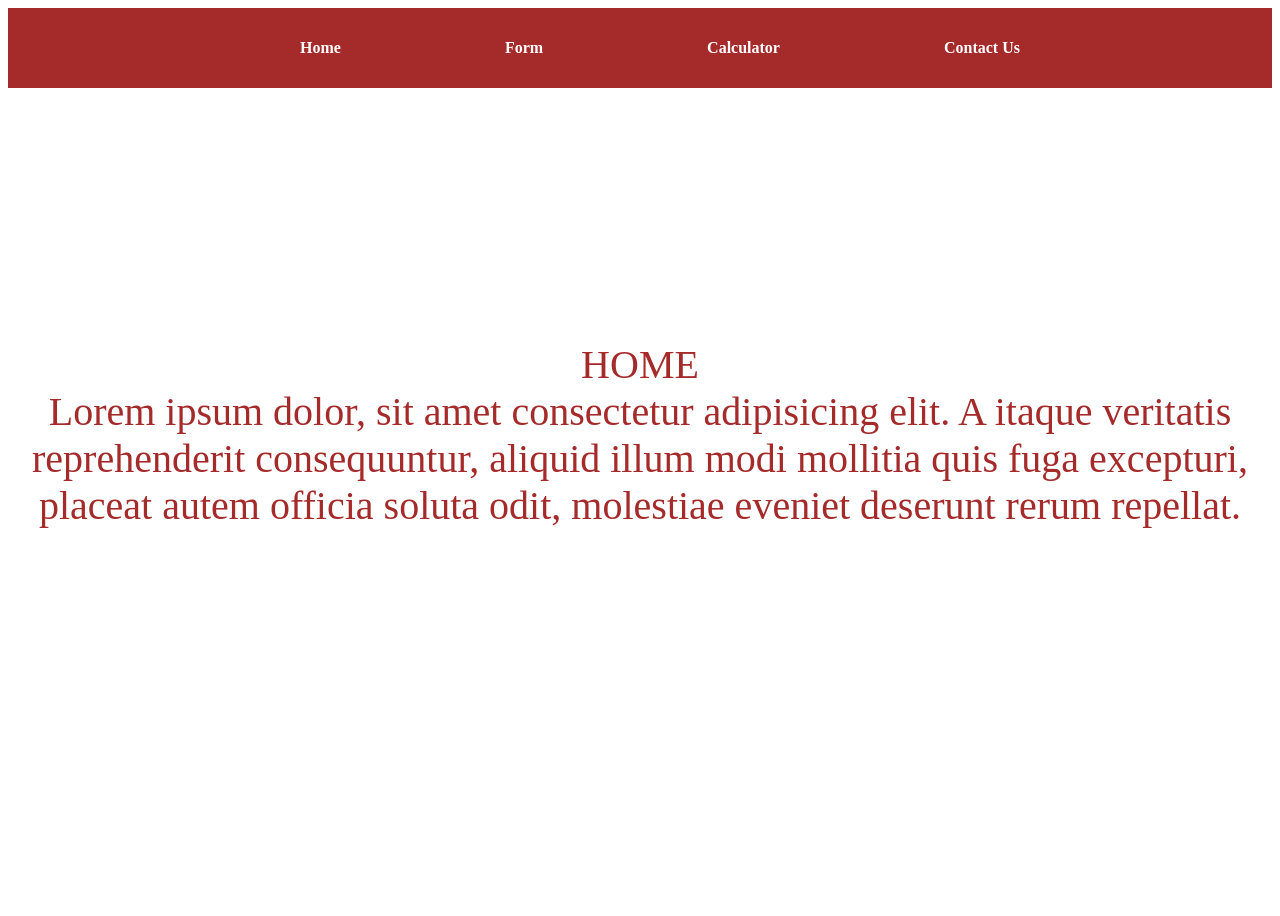
==== Project3.html/Home.html @ d4194876 "first push" ====
<!DOCTYPE html>
<html lang="en">  
<head>
    <meta charset="UTF-8">
    <meta name="viewport" content="width=device-width, initial-scale=1.0">
    <link rel="stylesheet" href="style.css">
    <link rel="preconnect" href="https://fonts.googleapis.com">
<link rel="preconnect" href="https://fonts.gstatic.com" crossorigin>
<link href="https://fonts.googleapis.com/css2?family=Bangers&family=Libre+Barcode+39+Text&family=Poppins:ital,wght@0,100;0,200;0,300;0,400;0,500;0,600;0,700;0,800;0,900;1,100;1,200;1,300;1,400;1,500;1,600;1,700;1,800;1,900&family=Sour+Gummy:ital,wght@0,100..900;1,100..900&display=swap" rel="stylesheet">
<link rel="stylesheet" href="HomeStyle.css">
    <title>Home</title>
</head>
<body>
    <div class="outerrrr">
        <div class="navbar">
            <ul>
                <li><a href="Home.html">Home</a></li>
                <li><a href="Form.html">Form</a></li>
                <li><a href="Calculator.html">Calculator</a></li>
                <li><a href="">Contact Us</a></li>
            </ul>
        </div>
        <div class="Textt">
            HOME <br> Lorem ipsum dolor, sit amet consectetur adipisicing elit. A itaque veritatis reprehenderit consequuntur, aliquid illum modi mollitia quis fuga excepturi, placeat autem officia soluta odit, molestiae eveniet deserunt rerum repellat.
        </div>
    </div>
</body>
</html>
---- Project3.html/HomeStyle.css ----
.body{
    margin: 0;
    padding: 0;
    background-color: #212121;
}

.outerrrr{
    height: 100vh;
    display: flex;
    flex-direction: column;
    /* justify-content: center; */
    text-align: center;
    /* align-items: center; */
}

.navbar{
    display: flex;
    justify-content: center;
    align-items: center;
    height: 80px;
    width: 100%;
    background-color: brown;
}

a{
    font-weight: 600;
    margin: 80px;
    color: white;
    text-decoration: none;
}

li{
    margin: 0px;
    padding: 0px;
    display:inline-block;
}

.Textt{
    color: brown;
    font-size: 40px;
    text-align: center;
    margin-top: 20%;
}
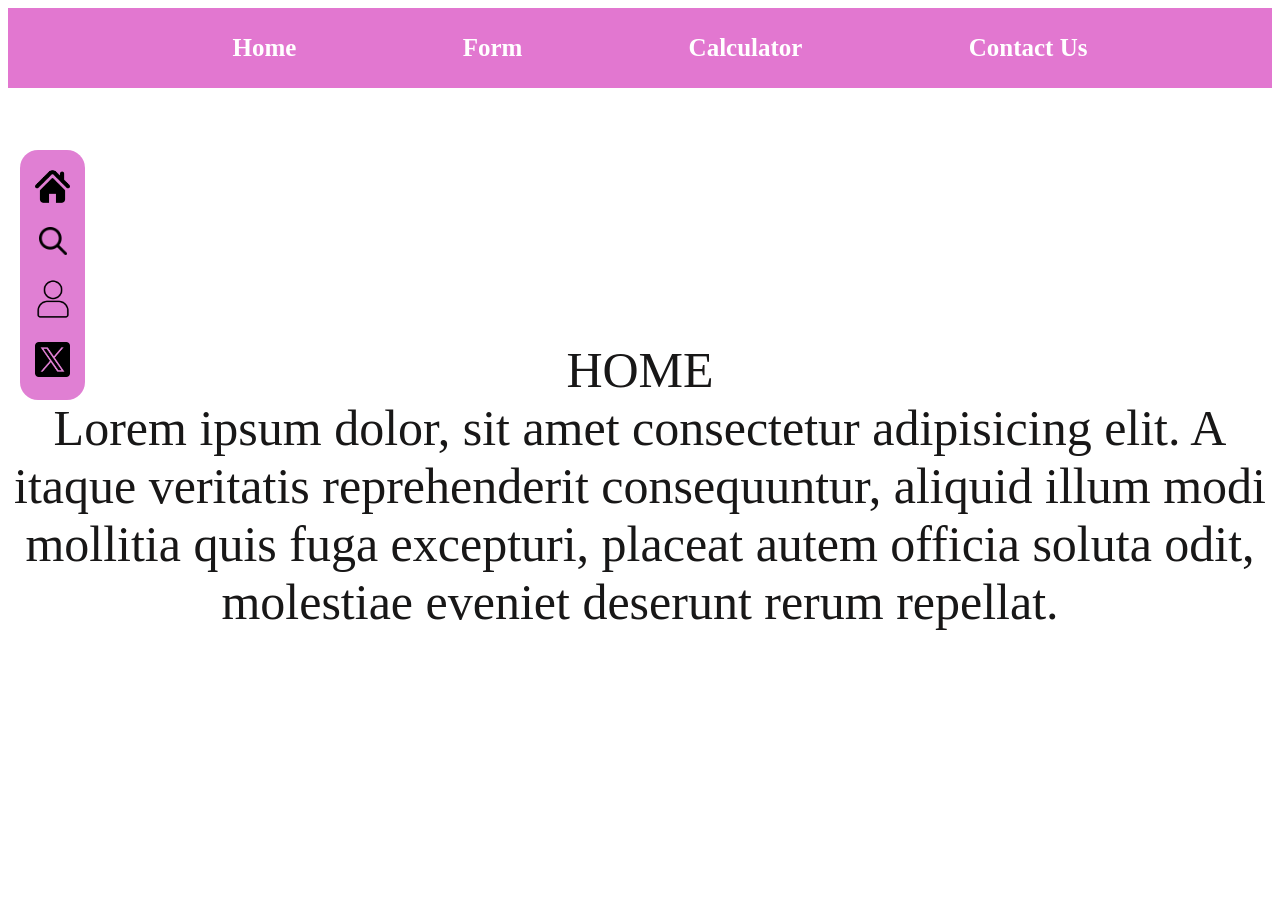
==== commit d7d08329: "side bar added" ====
--- a/Project3.html/Home.html
+++ b/Project3.html/Home.html
@@ -24,5 +24,13 @@
             HOME <br> Lorem ipsum dolor, sit amet consectetur adipisicing elit. A itaque veritatis reprehenderit consequuntur, aliquid illum modi mollitia quis fuga excepturi, placeat autem officia soluta odit, molestiae eveniet deserunt rerum repellat.
         </div>
     </div>
+    <div class="sidebar">
+        <div class="inner_sidebar">
+            <div><img class="home" src="ICONS/home.png" alt=""></div>
+            <div><img class="search" src="ICONS/search.png" alt=""></div>
+            <div><img class="user" src="ICONS/user.png" alt=""></div>
+            <div><img class="insta" src="ICONS/twitter.png" alt=""></div>
+        </div>
+    </div>
 </body>
 </html>
--- a/Project3.html/HomeStyle.css
+++ b/Project3.html/HomeStyle.css
@@ -14,12 +14,13 @@
 }
 
 .navbar{
+    font-size: 25px;
     display: flex;
     justify-content: center;
     align-items: center;
     height: 80px;
     width: 100%;
-    background-color: brown;
+    background-color: rgb(226, 119, 208);
 }
 
 a{
@@ -36,8 +37,46 @@
 }
 
 .Textt{
-    color: brown;
-    font-size: 40px;
+    color: rgb(24, 23, 23);
+    font-size: 50px;
     text-align: center;
     margin-top: 20%;
+}
+.sidebar{
+    position: fixed;
+    top: 150px;
+    left: 20px;
+    border-radius: 18px;
+    background-color: rgb(224, 127, 211);
+    width: 65px;
+    height: 250px;
+}
+
+.inner_sidebar{
+    height: 100%;
+    width: 100%;
+    display: flex;
+    justify-content: space-evenly;
+    align-items: center;
+    flex-direction: column;
+}
+
+.home{
+    width: 35px;
+    height: 35px;
+}
+
+.search{
+    width: 28px;
+    height: 28px;
+}
+
+.user{
+    width: 40px;
+    height: 40px;
+}
+
+.insta{
+    width: 35px;
+    height: 30px;
 }
